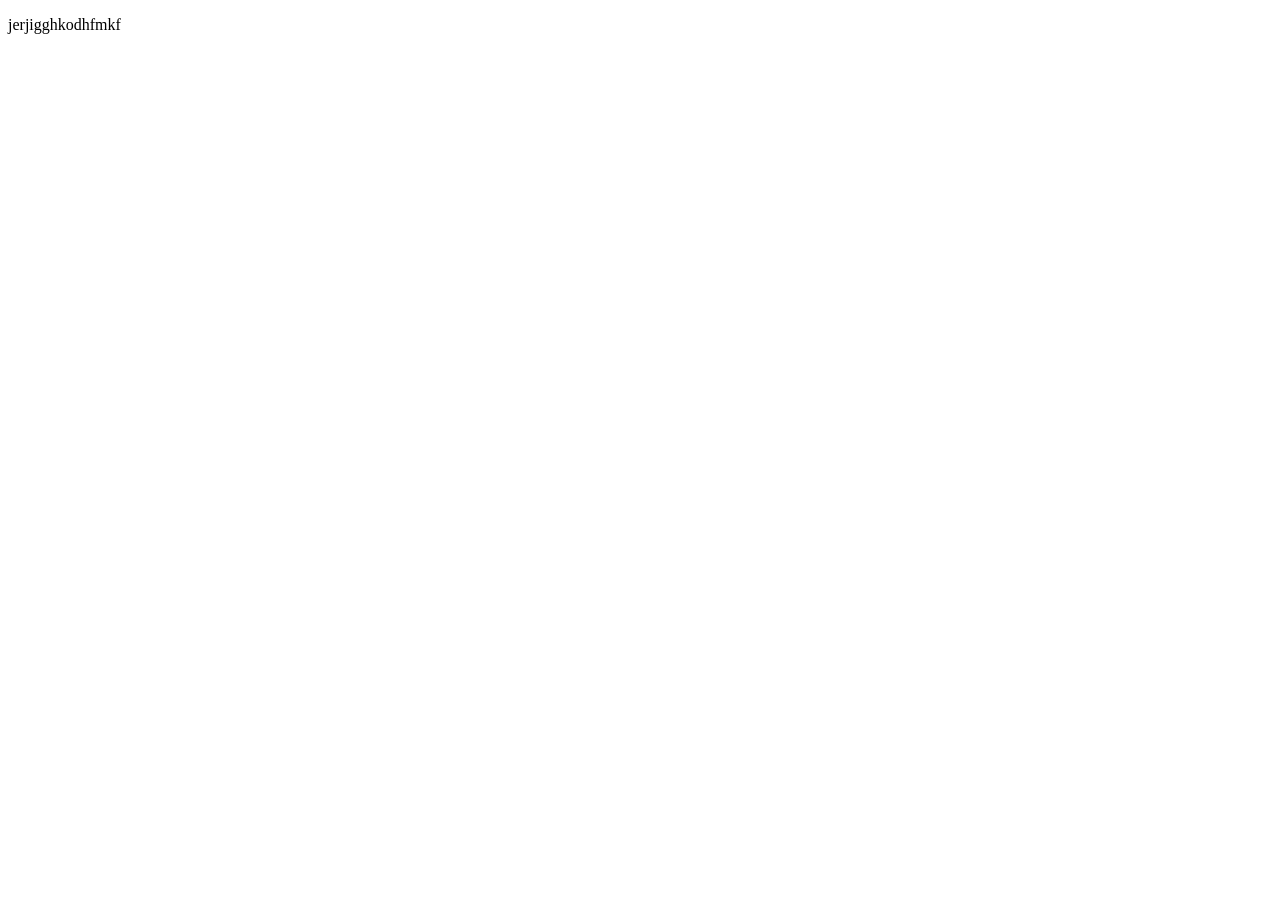
==== MEA.HTML @ 673d1a72 "Initial commit" ====
<!DOCTYPE html>
<html lang="en">
<head>
    <meta charset="UTF-8">
    <meta name="viewport" content="width=device-width, initial-scale=1.0">
    <title>Document</title>
</head>
<body>
    <p>jerjigghkodhfmkf</p>
</body>
</html>
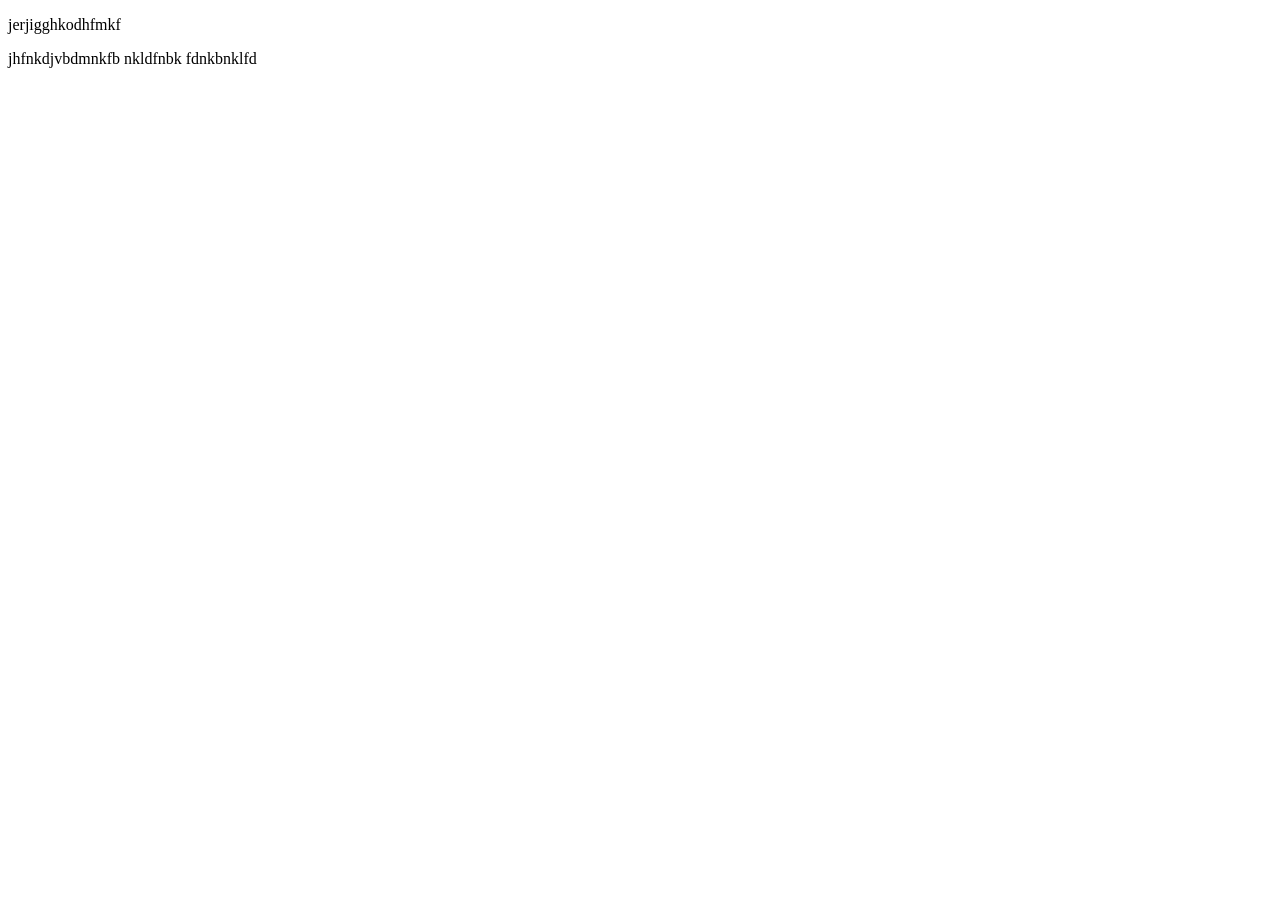
==== commit d57fad6f: "extra paragraph add" ====
--- a/MEA.HTML
+++ b/MEA.HTML
@@ -7,5 +7,6 @@
 </head>
 <body>
     <p>jerjigghkodhfmkf</p>
+    <p>jhfnkdjvbdmnkfb nkldfnbk fdnkbnklfd</p>
 </body>
 </html>
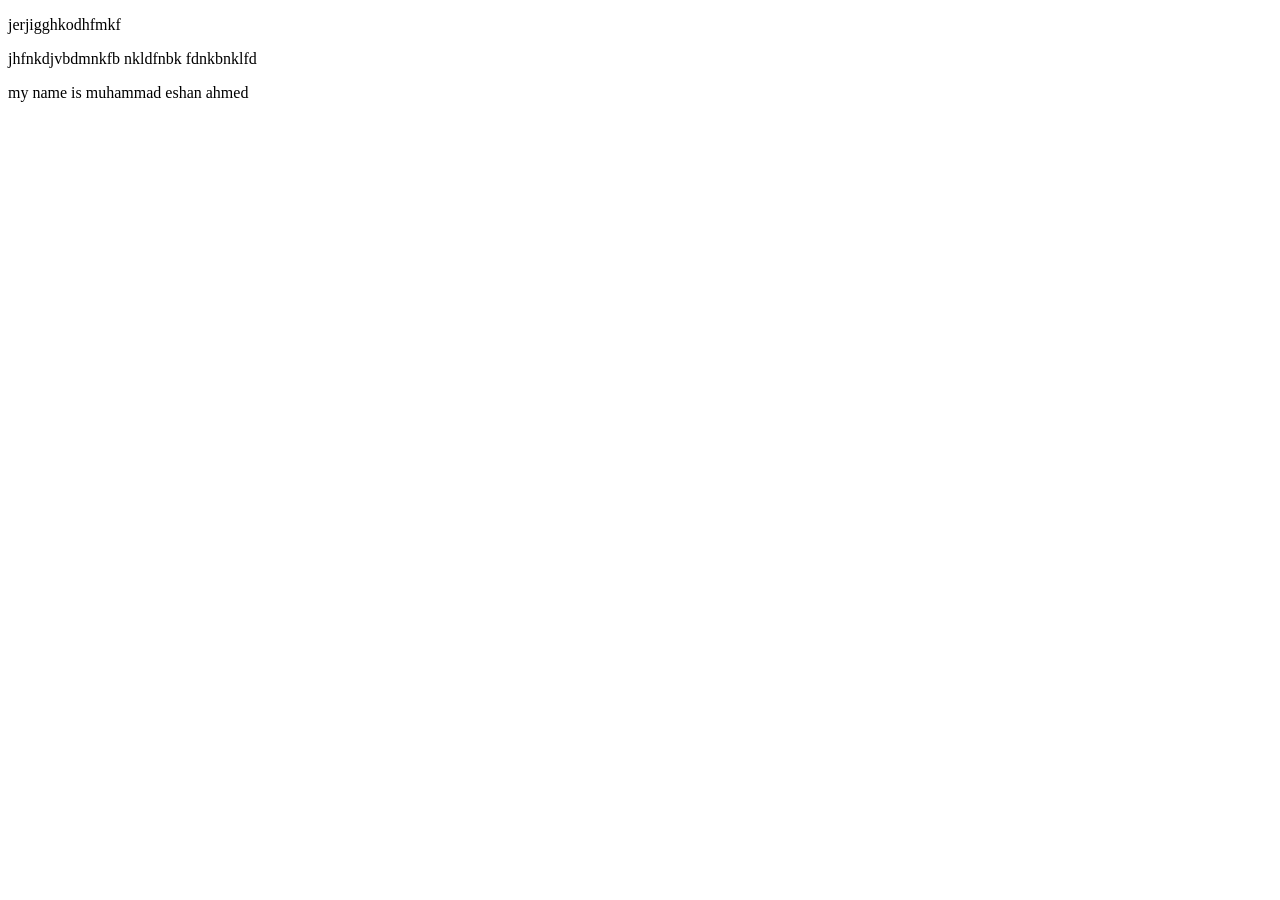
==== commit f659204a: "extra paragraph add" ====
--- a/MEA.HTML
+++ b/MEA.HTML
@@ -8,5 +8,6 @@
 <body>
     <p>jerjigghkodhfmkf</p>
     <p>jhfnkdjvbdmnkfb nkldfnbk fdnkbnklfd</p>
+    <p>my name is muhammad eshan ahmed</p>
 </body>
 </html>
